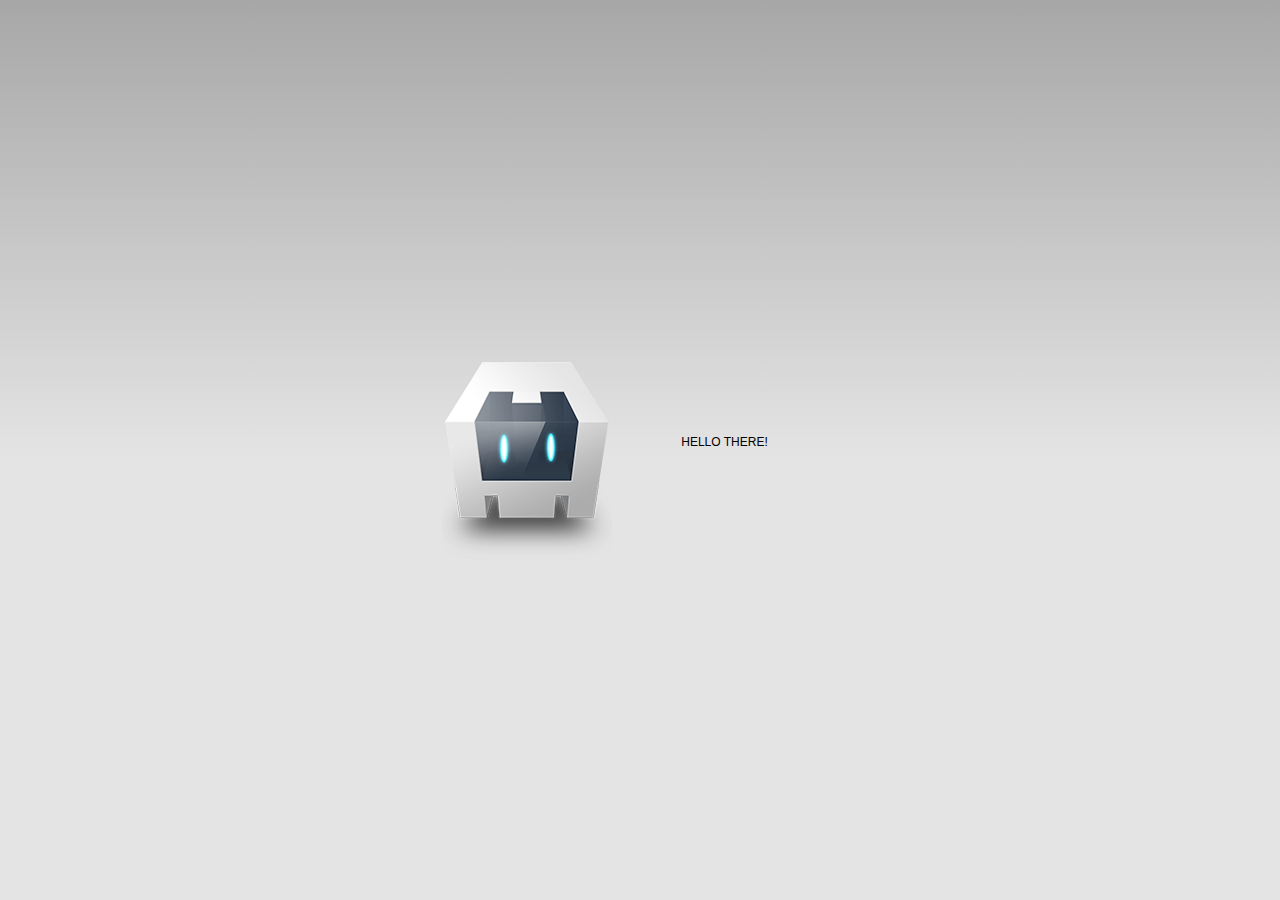
==== mobile/AppAndroid/assets/www/index.html @ 9e113d73 "android app - framework" ====
<!DOCTYPE html>
<!--
    Licensed to the Apache Software Foundation (ASF) under one
    or more contributor license agreements.  See the NOTICE file
    distributed with this work for additional information
    regarding copyright ownership.  The ASF licenses this file
    to you under the Apache License, Version 2.0 (the
    "License"); you may not use this file except in compliance
    with the License.  You may obtain a copy of the License at

    http://www.apache.org/licenses/LICENSE-2.0

    Unless required by applicable law or agreed to in writing,
    software distributed under the License is distributed on an
    "AS IS" BASIS, WITHOUT WARRANTIES OR CONDITIONS OF ANY
     KIND, either express or implied.  See the License for the
    specific language governing permissions and limitations
    under the License.
-->
<html>
    <head>
        <meta charset="utf-8" />
        <meta name="format-detection" content="telephone=no" />
        <meta name="viewport" content="user-scalable=no, initial-scale=1, maximum-scale=1, minimum-scale=1, width=device-width, height=device-height, target-densitydpi=device-dpi" />
        <link rel="stylesheet" type="text/css" href="css/index.css" />
        <title>Hello World!</title>
    </head>
    <body>
        <div class="app">
            Hello there!
        </div>
        <script type="text/javascript" src="cordova-2.7.0.js"></script>
        <script type="text/javascript" src="js/libs/jquery.js"></script>
        <script type="text/javascript" src="js/models.js"></script>
        <script type="text/javascript" src="js/bridge.js"></script>
        <script type="text/javascript" src="js/api.js"></script>
        <script type="text/javascript" src="js/index.js"></script>
        <script type="text/javascript">
            $(function() {
                app.initialize();
            });
        </script>
    </body>
</html>
---- mobile/AppAndroid/assets/www/css/index.css ----
/*
 * Licensed to the Apache Software Foundation (ASF) under one
 * or more contributor license agreements.  See the NOTICE file
 * distributed with this work for additional information
 * regarding copyright ownership.  The ASF licenses this file
 * to you under the Apache License, Version 2.0 (the
 * "License"); you may not use this file except in compliance
 * with the License.  You may obtain a copy of the License at
 *
 * http://www.apache.org/licenses/LICENSE-2.0
 *
 * Unless required by applicable law or agreed to in writing,
 * software distributed under the License is distributed on an
 * "AS IS" BASIS, WITHOUT WARRANTIES OR CONDITIONS OF ANY
 * KIND, either express or implied.  See the License for the
 * specific language governing permissions and limitations
 * under the License.
 */
* {
    -webkit-tap-highlight-color: rgba(0,0,0,0); /* make transparent link selection, adjust last value opacity 0 to 1.0 */
}

body {
    -webkit-touch-callout: none;                /* prevent callout to copy image, etc when tap to hold */
    -webkit-text-size-adjust: none;             /* prevent webkit from resizing text to fit */
    -webkit-user-select: none;                  /* prevent copy paste, to allow, change 'none' to 'text' */
    background-color:#E4E4E4;
    background-image:linear-gradient(top, #A7A7A7 0%, #E4E4E4 51%);
    background-image:-webkit-linear-gradient(top, #A7A7A7 0%, #E4E4E4 51%);
    background-image:-ms-linear-gradient(top, #A7A7A7 0%, #E4E4E4 51%);
    background-image:-webkit-gradient(
        linear,
        left top,
        left bottom,
        color-stop(0, #A7A7A7),
        color-stop(0.51, #E4E4E4)
    );
    background-attachment:fixed;
    font-family:'HelveticaNeue-Light', 'HelveticaNeue', Helvetica, Arial, sans-serif;
    font-size:12px;
    height:100%;
    margin:0px;
    padding:0px;
    text-transform:uppercase;
    width:100%;
}

/* Portrait layout (default) */
.app {
    background:url(../img/logo.png) no-repeat center top; /* 170px x 200px */
    position:absolute;             /* position in the center of the screen */
    left:50%;
    top:50%;
    height:50px;                   /* text area height */
    width:225px;                   /* text area width */
    text-align:center;
    padding:180px 0px 0px 0px;     /* image height is 200px (bottom 20px are overlapped with text) */
    margin:-115px 0px 0px -112px;  /* offset vertical: half of image height and text area height */
                                   /* offset horizontal: half of text area width */
}

/* Landscape layout (with min-width) */
@media screen and (min-aspect-ratio: 1/1) and (min-width:400px) {
    .app {
        background-position:left center;
        padding:75px 0px 75px 170px;  /* padding-top + padding-bottom + text area = image height */
        margin:-90px 0px 0px -198px;  /* offset vertical: half of image height */
                                      /* offset horizontal: half of image width and text area width */
    }
}

h1 {
    font-size:24px;
    font-weight:normal;
    margin:0px;
    overflow:visible;
    padding:0px;
    text-align:center;
}

.event {
    border-radius:4px;
    -webkit-border-radius:4px;
    color:#FFFFFF;
    font-size:12px;
    margin:0px 30px;
    padding:2px 0px;
}

.event.listening {
    background-color:#333333;
    display:block;
}

.event.received {
    background-color:#4B946A;
    display:none;
}

@keyframes fade {
    from { opacity: 1.0; }
    50% { opacity: 0.4; }
    to { opacity: 1.0; }
}
 
@-webkit-keyframes fade {
    from { opacity: 1.0; }
    50% { opacity: 0.4; }
    to { opacity: 1.0; }
}
 
.blink {
    animation:fade 3000ms infinite;
    -webkit-animation:fade 3000ms infinite;
}
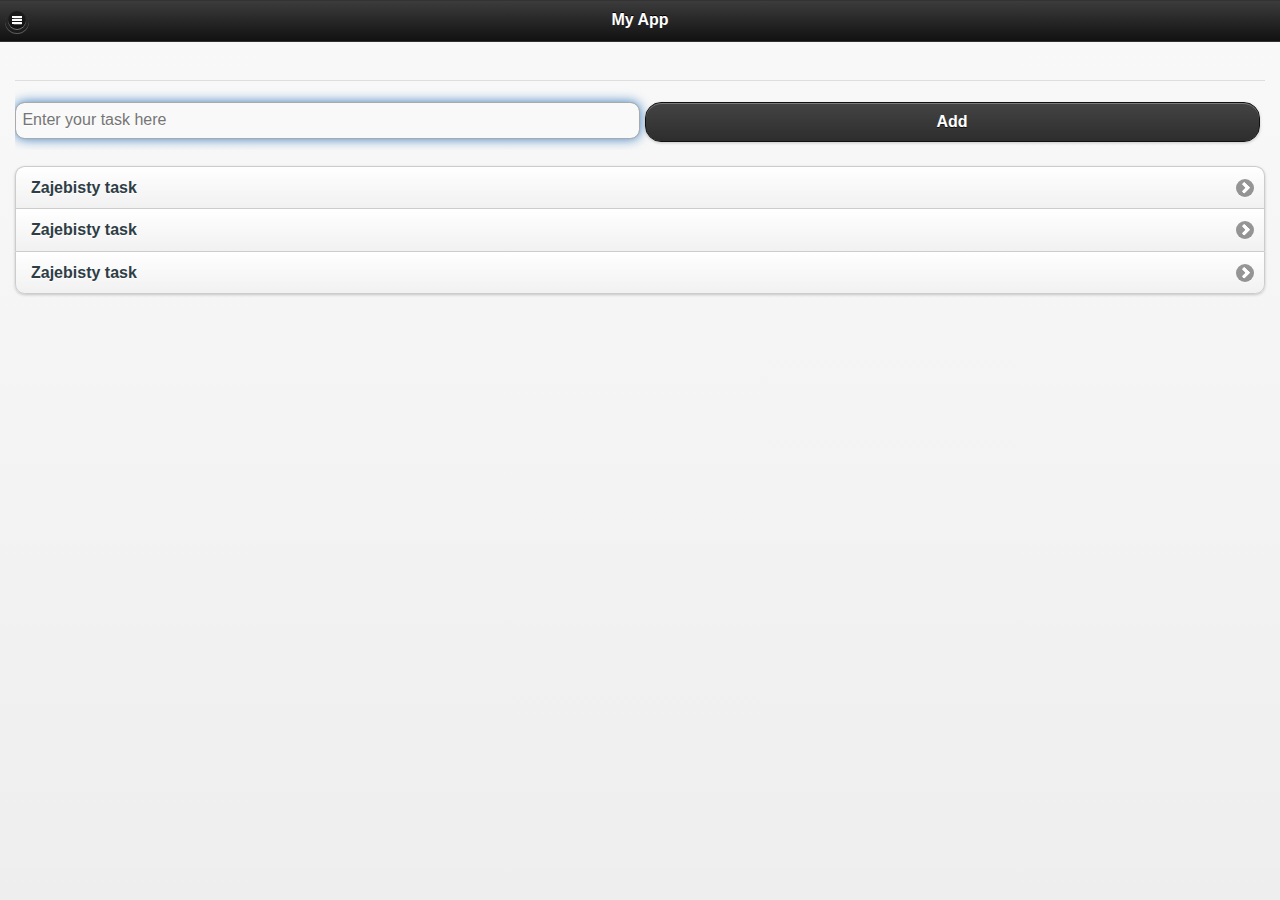
==== commit 6f7f58d6: "added ui" ====
--- a/mobile/AppAndroid/assets/www/index.html
+++ b/mobile/AppAndroid/assets/www/index.html
@@ -1,36 +1,29 @@
 <!DOCTYPE html>
-<!--
-    Licensed to the Apache Software Foundation (ASF) under one
-    or more contributor license agreements.  See the NOTICE file
-    distributed with this work for additional information
-    regarding copyright ownership.  The ASF licenses this file
-    to you under the Apache License, Version 2.0 (the
-    "License"); you may not use this file except in compliance
-    with the License.  You may obtain a copy of the License at
-
-    http://www.apache.org/licenses/LICENSE-2.0
-
-    Unless required by applicable law or agreed to in writing,
-    software distributed under the License is distributed on an
-    "AS IS" BASIS, WITHOUT WARRANTIES OR CONDITIONS OF ANY
-     KIND, either express or implied.  See the License for the
-    specific language governing permissions and limitations
-    under the License.
--->
 <html>
+    
     <head>
-        <meta charset="utf-8" />
-        <meta name="format-detection" content="telephone=no" />
-        <meta name="viewport" content="user-scalable=no, initial-scale=1, maximum-scale=1, minimum-scale=1, width=device-width, height=device-height, target-densitydpi=device-dpi" />
-        <link rel="stylesheet" type="text/css" href="css/index.css" />
-        <title>Hello World!</title>
-    </head>
-    <body>
-        <div class="app">
-            Hello there!
-        </div>
-        <script type="text/javascript" src="cordova-2.7.0.js"></script>
-        <script type="text/javascript" src="js/libs/jquery.js"></script>
+        <meta charset="utf-8">
+        <meta name="viewport" content="width=device-width, initial-scale=1">
+        <title>jQuery Mobile Demos - Slide Panel</title>
+        <link rel="stylesheet" href="jquery/jquery.mobile-1.3.1.css">
+        <link rel="stylesheet" href="jquery/jquery.mobile.simpledialog.min.css">
+        <link rel="stylesheet" href="jquery/jqm-datebox.min.css">
+        <script src="jquery/jquery-1.7.1.min.js">
+            
+        </script>
+        <script src="jquery/jquery.mobile-1.3.1.m in.js">
+            
+        </script>
+        <script src="jquery/jqm-datebox.core.min.js">
+            
+        </script>
+        <script src="jquery/jqm-datebox.mode.calbox.min.js">
+            
+        </script>
+        <script src="app.js">
+            
+        </script>
+
         <script type="text/javascript" src="js/models.js"></script>
         <script type="text/javascript" src="js/bridge.js"></script>
         <script type="text/javascript" src="js/api.js"></script>
@@ -40,5 +33,226 @@
                 app.initialize();
             });
         </script>
+
+        <script type="text/javascript">
+            var projectsListView;
+
+            $(document).on('pageinit', function () {
+            	$.extend(jQuery.mobile.datebox.prototype.options, {
+    			'overrideDateFormat': 'dd/mm/YYYY',
+    			'overrideHeaderFormat': 'dd/mm/YYYY'
+				});
+
+
+                var projectArray = new Array();
+                projectArray.push(new Project(0, "testowy", 1));
+
+                projectArray.push(new Project(1, "testow2", 1));
+
+
+                projectsListView = new ProjectsListView(projectArray);
+
+                var taskArray = new Array();
+
+                taskArray.push(new Task(0, "Zajebisty task", 0, "12/05/2010", 0));
+
+                taskArray.push(new Task(1, "Zajebisty task", 1, "12/05/2010", 1));
+
+                taskArray.push(new Task(2, "Zajebisty task", 2, "12/05/2010", 0));
+
+
+                tasksListView = new TasksListView(taskArray);
+                $("#swipe-page").on("swiperight", function () {
+                    $("#nav-panel").panel("open");
+                });
+                $("#swipe-page").on("swipeleft", function () {
+
+                });
+            });
+        </script>
+        <style>
+            /* Swipe works with mouse as well but often causes text selection. */
+            #swipe-page * {
+                -webkit-user-select: none;
+                -moz-user-select: none;
+                -ms-user-select: none;
+                -o-user-select: none;
+                user-select: none;
+            }
+            /* Arrow only buttons in the header. */
+            #swipe-page .ui-header .ui-btn {
+                background: none;
+                border: none;
+                top: 9px;
+            }
+            #swipe-page .ui-header .ui-btn-inner {
+                border: none;
+            }
+            @media all and (max-width: 50em) {
+                .add-task-breakpoint .ui-block-a, .add-task-breakpoint .ui-block-b {
+                    width: 100%;
+                    float:none;
+                }
+            }
+            /* Content styling. */
+            dl {
+                font-family:"Times New Roman", Times, serif;
+                padding: 1em;
+            }
+            dt {
+                font-size: 2em;
+                font-weight: bold;
+            }
+            dt span {
+                font-size: .5em;
+                color: #777;
+                margin-left: .5em;
+            }
+            dd {
+                font-size: 1.25em;
+                margin: 1em 0 0;
+                padding-bottom: 1em;
+                border-bottom: 1px solid #eee;
+            }
+            .back-btn {
+                float: right;
+                margin: 0 2em 1em 0;
+            }
+        </style>
+    </head>
+    
+    <body>
+        <div id="swipe-page" data-role="page" class="ui-responsive-panel">
+            <div data-role="header" data-theme="a">
+                 <h1>
+          My App
+        </h1>
+ <a href="#nav-panel" data-icon="bars" data-iconpos="notext">
+          Menu
+        </a>
+
+            </div>
+            <!-- /header -->
+            <div id="content" data-role="content">
+                <div class="ui-grid-a add-task-breakpoint">
+                    <div class="ui-block-a">
+                        <input id="add-task-input" type="text" placeholder="Enter your task here" autofocus="autofocus" />
+                        </button>
+                    </div>
+                    <div class="ui-block-b">
+                        <input id="add-task-button" type="submit" data-theme="a" class="ui-btn-hidden" aria-disabled="false" value="Add" />
+                    </div>
+                </div>
+
+                <ul id="tasks-listview" data-role="listview" data-inset="true">
+                    <li data-id="0">
+                        <input type="checkbox" name="checkbox-2" id="checkbox-2" class="custom" /> <a href="#">
+            Task 1
+          </a>
+
+                    </li>
+                </ul>
+            </div>
+            <!-- /content -->
+            <style>
+                .nav-search .ui-btn-up-a {
+                    background-image:none;
+                    background-color:#333333;
+                }
+                .nav-search .ui-btn-inner {
+                    border-top: 1px solid #888;
+                    border-color: rgba(255, 255, 255, .1);
+                }
+            </style>
+            <div data-role="panel" data-position="left" data-position-fixed="false" data-display="reveal" id="nav-panel" data-theme="a">
+                <ul id="project-listview" data-role="listview" data-theme="a" data-divider-theme="a" style="margin-top:-16px;" class="nav-search">
+                    <li data-icon="delete" style="background-color:#111;"> <a href="#" data-rel="close">
+            Close menu
+          </a>
+
+                    </li>
+                    <li data-filtertext="wai-aria voiceover accessibility screen reader"> <a href="../about/accessibility.html">
+            Home
+          </a>
+
+                    </li>
+                </ul>
+                <!-- panel content goes here -->
+            </div>
+            <!-- /panel -->
+            <style>
+                .userform {
+                    padding:.8em 1.2em;
+                }
+                .userform h2 {
+                    color:#555;
+                    margin:0.3em 0 .8em 0;
+                    padding-bottom:.5em;
+                    border-bottom:1px solid rgba(0, 0, 0, .1);
+                }
+                .userform label {
+                    display:block;
+                    margin-top:1.2em;
+                }
+                .switch .ui-slider-switch {
+                    width: 6.5em !important
+                }
+                .ui-grid-a {
+                    margin-top:1em;
+                    padding-top:.8em;
+                    margin-top:1.4em;
+                    border-top:1px solid rgba(0, 0, 0, .1);
+                }
+                .ui-datebox-container{
+                	z-index: 1002!important;
+                }
+            </style>
+            <div id="edit-task-panel" data-role="panel" data-position="right" data-position-fixed="false" data-display="overlay" id="add-form" data-theme="a">
+                <form class="userform">
+                     <h2>
+          TASK DETAILS
+        </h2>
+
+                    <label for="name">Message</label>
+                    <input type="text" id="message" value="" data-clear-btn="true" data-mini="true">
+                    <label for="date">Date Input:</label>
+                    <input name="date" id="date" value="" type="text" data-role="datebox"  data-options='{"mode": "calbox", "overrideDateFormat": "%d/%m/%Y"}'/>
+                    <div id="priority">
+                        <fieldset data-role="controlgroup" data-type="horizontal" data-mini="true">
+                            <legend>Priority:</legend>
+                            <input data-id="0" type="radio" name="radio-choice-h-2" id="radio-choice-h-0" value="on" checked="checked">
+                            <label for="radio-choice-h-0">Chill out</label>
+                            <input data-id="1" type="radio" name="radio-choice-h-2" id="radio-choice-h-1" value="off">
+                            <label for="radio-choice-h-1">Default</label>
+                            <input data-id="2" type="radio" name="radio-choice-h-2" id="radio-choice-h-2" value="off">
+                            <label for="radio-choice-h-2">Do it!</label>
+                        </fieldset>
+                    </div>
+                    <div class="switch">
+                        <label for="status">Status</label>
+                        <select name="status" id="slider" data-role="slider" data-mini="true">
+                            <option value="off">Waiting</option>
+                            <option value="on">Done</option>
+                        </select>
+                    </div>
+                    <div class="ui-grid-a">
+                        <div class="ui-block-a"> <a href="#" data-rel="close" data-role="button" data-theme="a" data-mini="true">
+              Cancel
+            </a>
+
+                        </div>
+                        <div class="ui-block-b"> <a href="#" data-rel="close" data-role="button" data-theme="b" data-mini="true">
+              Save
+            </a>
+
+                        </div>
+                    </div>
+                </form>
+                <!-- panel content goes here -->
+            </div>
+            <!-- /panel -->
+        </div>
+        <!-- /page -->
     </body>
-</html>
+
+</html>--- a/mobile/AppAndroid/assets/www/jquery/jqm-datebox.min.css
+++ b/mobile/AppAndroid/assets/www/jquery/jqm-datebox.min.css
@@ -0,0 +1,7 @@
+/*
+ * jQuery Mobile Framework : plugin to provide a date and time picker.
+ * Copyright (c) JTSage
+ * CC 3.0 Attribution.  May be relicensed without permission/notification.
+ * https://github.com/jtsage/jquery-mobile-datebox
+ */
+.ui-input-datebox{width:97%;background-image:none;padding:.4em;line-height:1.4;font-size:16px;display:block;padding-top:0;padding-bottom:0;background-color:transparent}.ui-input-datebox{min-height:38px}.ui-datebox-container>.ui-header:first-child{-webkit-border-top-left-radius:3px;border-top-left-radius:3px;-webkit-border-top-right-radius:3px;border-top-right-radius:3px}.ui-input-datebox input{width:100%!important;padding:0!important;margin-top:5px!important;margin-right:-40px!important;border:1px solid transparent!important;vertical-align:middle;display:inline-block!important;background-color:transparent;zoom:1;*display:inline}.ui-input-datebox input:focus{outline:0}.ui-input-datebox .ui-btn-text{display:none}.ui-input-datebox.ui-mini{min-height:20px;font-size:14px}.ui-icon-datebox{background-image:url('image/datebox.png')!important;background-repeat:no-repeat!important;background-position:99% 8px!important}.ui-icon-datebox-alt{background-image:url('image/datebox.png')!important;background-repeat:no-repeat!important;background-position:99% -28px!important}.ui-mini.ui-icon-datebox{background-position:99% 6px}.ui-mini.ui-icon-datebox-alt{background-position:99% -30px}@media all and (min-width:450px){.ui-field-contain .ui-input-datebox{width:74.7%;display:inline-block}.ui-hide-label .ui-input-datebox{width:100%}}.ui-grid-a .ui-input-datebox{width:97%}.ui-grid-b .ui-input-datebox{width:97%}.ui-grid-c .ui-input-datebox{width:97%}.ui-grid-d .ui-input-datebox{width:97%}.ui-grid-e .ui-input-datebox{width:97%}.ui-grid-e .ui-block-a,.ui-grid-e .ui-block-b,.ui-grid-e .ui-block-c,.ui-grid-e .ui-block-d,.ui-grid-e .ui-block-e,.ui-grid-e .ui-block-f{width:16.65%}.ui-grid-e>:nth-child(n){width:16.65%}.ui-grid-e .ui-block-a{clear:left}.ui-grid-e{overflow:hidden}.ui-block-f{margin:0;padding:0;border:0;float:left;min-height:1px;-webkit-box-sizing:border-box;-moz-box-sizing:border-box;-ms-box-sizing:border-box;box-sizing:border-box}.ui-datebox-gridheader{text-align:center}.ui-datebox-gridheader h4{text-align:center;display:inline-block;margin-top:10px;margin-bottom:10px;zoom:1;*display:inline}.ui-datebox-gridplus{float:right}.ui-datebox-gridminus{float:left}.ui-datebox-gridplus-rtl{float:left}.ui-datebox-gridminus-rtl{float:right}.ui-datebox-gridrow{margin-left:5px;margin-right:5px}.ui-datebox-grid{clear:both;margin-bottom:5px}.ui-datebox-griddate{width:36px;height:30px;display:inline-block;vertical-align:middle;text-align:center;line-height:30px;font-weight:bold;font-size:12px;zoom:1;*display:inline}.ui-datebox-griddate-week{width:31px;height:30px;display:inline-block;vertical-align:middle;text-align:center;line-height:30px;font-weight:bold;font-size:12px;zoom:1;*display:inline}.ui-datebox-griddate-empty{border:1px solid transparent;color:#888}.ui-datebox-griddate-label{height:15px!important;line-height:15px!important;color:black}.ui-datebox-griddate-disable{color:#888}.ui-datebox-header h4{margin-top:5px;margin-bottom:5px;text-align:center}.ui-datebox-container fieldset div{margin:0!important}.ui-datebox-dboxin input{padding:.4em 0!important;text-align:center}.ui-datebox-dboxin label{width:100%;text-align:center;display:block;margin-top:5px;margin-bottom:-8px}.ui-datebox-controls{text-align:center}.ui-datebox-controls div{width:77px;text-align:center;display:inline-block;zoom:1;*display:inline}.ui-datebox-scontrols{text-align:center}.ui-datebox-scontrols div{width:55px;text-align:center;display:inline-block;zoom:1;*display:inline}.ui-datebox-scontrols .ui-datebox-sinput{width:68px}.ui-datebox-scontrols .ui-datebox-sinput input{width:48px;text-align:center;margin-left:3px}.ui-datebox-input{width:74px!important;margin-left:1px;margin-right:1px;text-align:center!important;display:inline-block!important;zoom:1;*display:inline}.ui-datebox-slide{width:280px;margin-left:auto;margin-right:auto}.ui-datebox-sliderow-d{margin-bottom:5px;text-align:center;height:40px;width:280px;overflow:hidden}.ui-datebox-sliderow-ym{margin-bottom:5px;text-align:center;height:32px;width:280px;overflow:hidden}.ui-datebox-sliderow-hi{text-align:center;height:32px;width:280px;overflow:hidden}.ui-datebox-sliderow-int{display:inline-block;white-space:nowrap}.ui-datebox-slideyear{text-align:center;display:inline-block;zoom:1;*display:inline;width:84px;vertical-align:middle;line-height:30px;height:30px;font-size:14px;font-weight:bold}.ui-datebox-slidemonth{text-align:center;display:inline-block;zoom:1;*display:inline;width:51px;vertical-align:middle;line-height:30px;height:30px;font-size:12px;font-weight:bold}.ui-datebox-slideday{text-align:center;display:inline-block;zoom:1;*display:inline;width:32px;vertical-align:middle;line-height:20px;height:38px;font-size:14px;font-weight:bold}.ui-datebox-slidehour{text-align:center;display:inline-block;zoom:1;*display:inline;width:32px;vertical-align:middle;line-height:22px;height:24px;font-size:14px;font-weight:bold}.ui-datebox-slidemins{text-align:center;display:inline-block;zoom:1;*display:inline;width:32px;vertical-align:middle;line-height:22px;height:24px;font-size:14px;font-weight:bold}.ui-datebox-slidearrow{text-align:center;display:inline-block;zoom:1;*display:inline;width:10px;vertical-align:middle;line-height:38px;height:38px;font-size:10px;font-weight:bold}.ui-datebox-slidewday{font-size:10px;font-weight:normal}.ui-datebox-flipcontent{text-align:center;height:125px;margin-bottom:-40px}.ui-datebox-flipcontent div{margin-left:3px;margin-right:3px;width:77px;height:120px;display:inline-block;text-align:center;zoom:1;*display:inline;overflow:hidden}.ui-datebox-flipcontentd div{width:60px}.ui-datebox-flipcenter{border:1px solid #eee;height:40px;margin-left:10px;width:260px;margin-right:auto;margin-left:auto;position:relative;top:-45px}.ui-datebox-flipcontent ul{list-style-type:none;display:inline}.ui-datebox-flipcontent li{height:30px}.ui-datebox-flipcontent li span{margin-top:7px;display:block}.ui-datebox-container{border:5px solid #111!important;width:280px;-webkit-transform:translate3d(0,0,0)}.ui-datebox-screen{position:absolute;top:0;left:0;width:100%;height:100%}.ui-datebox-screen-modal{background-color:black;-moz-opacity:.8;opacity:.80;filter:alpha(opacity=80)}.ui-datebox-hidden{display:none}.ui-dialog .ui-datebox-container{border:none!important}.ui-popup-container .ui-datebox-container{border:none!important}.ui-popup-container .ui-datebox-gridrow{margin-left:0;margin-right:0}.ui-datebox-collapse a{display:inline-block;width:45%}.ui-datebox-inline{margin-top:5px;border:5px solid #111!important;margin-left:auto;margin-right:auto;text-align:center}.ui-datebox-inlineblind{margin-top:5px;border:5px solid #111!important;margin-left:auto;margin-right:auto;text-align:center}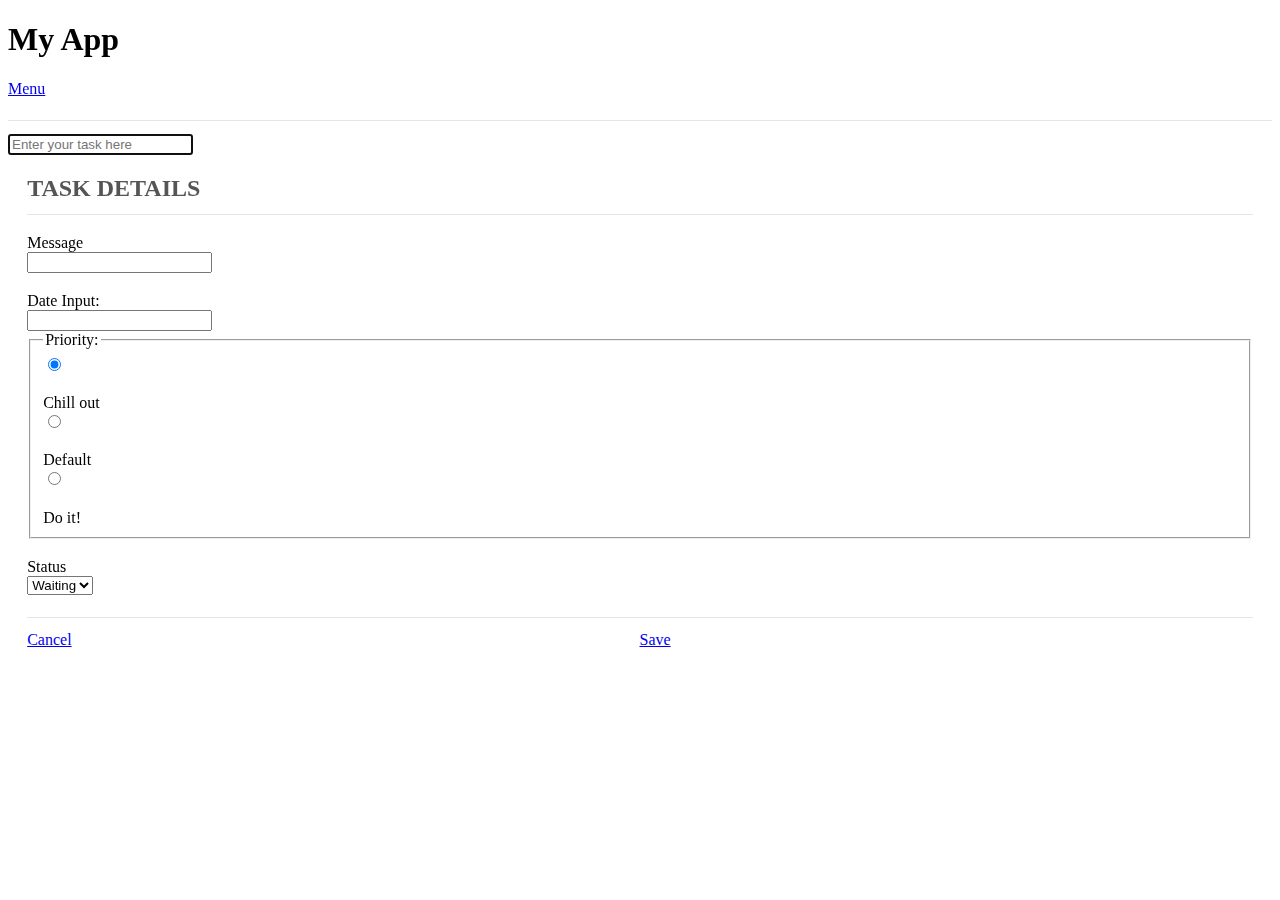
==== commit e8f93174: "some bad work" ====
--- a/mobile/AppAndroid/assets/www/index.html
+++ b/mobile/AppAndroid/assets/www/index.html
@@ -1,258 +1,250 @@
 <!DOCTYPE html>
 <html>
-    
-    <head>
-        <meta charset="utf-8">
-        <meta name="viewport" content="width=device-width, initial-scale=1">
-        <title>jQuery Mobile Demos - Slide Panel</title>
-        <link rel="stylesheet" href="jquery/jquery.mobile-1.3.1.css">
-        <link rel="stylesheet" href="jquery/jquery.mobile.simpledialog.min.css">
-        <link rel="stylesheet" href="jquery/jqm-datebox.min.css">
-        <script src="jquery/jquery-1.7.1.min.js">
-            
-        </script>
-        <script src="jquery/jquery.mobile-1.3.1.m in.js">
-            
-        </script>
-        <script src="jquery/jqm-datebox.core.min.js">
-            
-        </script>
-        <script src="jquery/jqm-datebox.mode.calbox.min.js">
-            
-        </script>
-        <script src="app.js">
-            
-        </script>
-
-        <script type="text/javascript" src="js/models.js"></script>
-        <script type="text/javascript" src="js/bridge.js"></script>
-        <script type="text/javascript" src="js/api.js"></script>
-        <script type="text/javascript" src="js/index.js"></script>
-        <script type="text/javascript">
-            $(function() {
-                app.initialize();
+
+<head>
+    <meta charset="utf-8">
+    <meta name="viewport" content="width=device-width, initial-scale=1">
+    <title>jQuery Mobile Demos - Slide Panel</title>
+    <link rel="stylesheet" href="jquery/jquery.mobile-1.3.1.css">
+    <link rel="stylesheet" href="jquery/jquery.mobile.simpledialog.min.css">
+    <link rel="stylesheet" href="jquery/jqm-datebox.min.css">
+    <script src="jquery/jquery-1.7.1.min.js"/>
+    <script src="jquery/jquery.mobile-1.3.1.m in.js"/>
+    <script src="jquery/jqm-datebox.core.min.js"/>
+    <script src="jquery/jqm-datebox.mode.calbox.min.js"/>
+    <script src="app.js"/>
+    <script type="text/javascript" src="js/models.js"></script>
+    <script type="text/javascript" src="js/bridge.js"></script>
+    <script type="text/javascript" src="js/api.js"></script>
+    <script type="text/javascript" src="js/index.js"></script>
+    <script type="text/javascript">
+        $(function () {
+
+            app.initialize();
+        });
+    </script>
+
+    <script type="text/javascript">
+        var projectsListView;
+
+        $(document).on('pageinit', function () {
+            $.extend(jQuery.mobile.datebox.prototype.options, {
+                'overrideDateFormat': 'dd/mm/YYYY',
+                'overrideHeaderFormat': 'dd/mm/YYYY'
             });
-        </script>
-
-        <script type="text/javascript">
-            var projectsListView;
-
-            $(document).on('pageinit', function () {
-            	$.extend(jQuery.mobile.datebox.prototype.options, {
-    			'overrideDateFormat': 'dd/mm/YYYY',
-    			'overrideHeaderFormat': 'dd/mm/YYYY'
-				});
-
-
-                var projectArray = new Array();
-                projectArray.push(new Project(0, "testowy", 1));
-
-                projectArray.push(new Project(1, "testow2", 1));
-
-
-                projectsListView = new ProjectsListView(projectArray);
-
-                var taskArray = new Array();
-
-                taskArray.push(new Task(0, "Zajebisty task", 0, "12/05/2010", 0));
-
-                taskArray.push(new Task(1, "Zajebisty task", 1, "12/05/2010", 1));
-
-                taskArray.push(new Task(2, "Zajebisty task", 2, "12/05/2010", 0));
-
-
-                tasksListView = new TasksListView(taskArray);
-                $("#swipe-page").on("swiperight", function () {
-                    $("#nav-panel").panel("open");
-                });
-                $("#swipe-page").on("swipeleft", function () {
-
-                });
+            var projectArray = new Array();
+            projectArray.push(new Project(0, "testowy", 1));
+            projectArray.push(new Project(1, "testow2", 1));
+          //  projectsListView = new ProjectsListView(projectArray);
+            var taskArray = new Array();
+            taskArray.push(new Task(0, "Zajebisty task", 0, "12/05/2010", 0));
+            taskArray.push(new Task(1, "Zajebisty task", 1, "12/05/2010", 1));
+            //taskArray.push(new Task(2, "Zajebisty task", 2, "12/05/2010", 0));
+
+
+           // tasksListView = new TasksListView(taskArray);
+            $("#swipe-page").on("swiperight", function () {
+                $("#nav-panel").panel("open");
             });
-        </script>
-        <style>
+            $("#swipe-page").on("swipeleft", function () {
+
+            });
+        });
+    </script>
+    <style>
             /* Swipe works with mouse as well but often causes text selection. */
-            #swipe-page * {
-                -webkit-user-select: none;
-                -moz-user-select: none;
-                -ms-user-select: none;
-                -o-user-select: none;
-                user-select: none;
+        #swipe-page * {
+            -webkit-user-select: none;
+            -moz-user-select: none;
+            -ms-user-select: none;
+            -o-user-select: none;
+            user-select: none;
+        }
+
+            /* Arrow only buttons in the header. */
+        #swipe-page .ui-header .ui-btn {
+            background: none;
+            border: none;
+            top: 9px;
+        }
+
+        #swipe-page .ui-header .ui-btn-inner {
+            border: none;
+        }
+
+        @media all and (max-width: 50em) {
+            .add-task-breakpoint .ui-block-a, .add-task-breakpoint .ui-block-b {
+                width: 100%;
+                float: none;
             }
-            /* Arrow only buttons in the header. */
-            #swipe-page .ui-header .ui-btn {
-                background: none;
-                border: none;
-                top: 9px;
-            }
-            #swipe-page .ui-header .ui-btn-inner {
-                border: none;
-            }
-            @media all and (max-width: 50em) {
-                .add-task-breakpoint .ui-block-a, .add-task-breakpoint .ui-block-b {
-                    width: 100%;
-                    float:none;
-                }
-            }
+        }
+
             /* Content styling. */
-            dl {
-                font-family:"Times New Roman", Times, serif;
-                padding: 1em;
-            }
-            dt {
-                font-size: 2em;
-                font-weight: bold;
-            }
-            dt span {
-                font-size: .5em;
-                color: #777;
-                margin-left: .5em;
-            }
-            dd {
-                font-size: 1.25em;
-                margin: 1em 0 0;
-                padding-bottom: 1em;
-                border-bottom: 1px solid #eee;
-            }
-            .back-btn {
-                float: right;
-                margin: 0 2em 1em 0;
-            }
-        </style>
-    </head>
-    
-    <body>
-        <div id="swipe-page" data-role="page" class="ui-responsive-panel">
-            <div data-role="header" data-theme="a">
-                 <h1>
-          My App
+        dl {
+            font-family: "Times New Roman", Times, serif;
+            padding: 1em;
+        }
+
+        dt {
+            font-size: 2em;
+            font-weight: bold;
+        }
+
+        dt span {
+            font-size: .5em;
+            color: #777;
+            margin-left: .5em;
+        }
+
+        dd {
+            font-size: 1.25em;
+            margin: 1em 0 0;
+            padding-bottom: 1em;
+            border-bottom: 1px solid #eee;
+        }
+
+        .back-btn {
+            float: right;
+            margin: 0 2em 1em 0;
+        }
+    </style>
+</head>
+
+<body>
+<div id="swipe-page" data-role="page" class="ui-responsive-panel">
+    <div data-role="header" data-theme="a">
+        <h1>
+            My App
         </h1>
- <a href="#nav-panel" data-icon="bars" data-iconpos="notext">
-          Menu
+        <a href="#nav-panel" data-icon="bars" data-iconpos="notext">
+            Menu
         </a>
 
-            </div>
-            <!-- /header -->
-            <div id="content" data-role="content">
-                <div class="ui-grid-a add-task-breakpoint">
-                    <div class="ui-block-a">
-                        <input id="add-task-input" type="text" placeholder="Enter your task here" autofocus="autofocus" />
-                        </button>
-                    </div>
-                    <div class="ui-block-b">
-                        <input id="add-task-button" type="submit" data-theme="a" class="ui-btn-hidden" aria-disabled="false" value="Add" />
-                    </div>
+    </div>
+    <!-- /header -->
+    <div id="content" data-role="content">
+        <div class="ui-grid-a add-task-breakpoint">
+            <div class="ui-block-a">
+                <input id="add-task-input" type="text" placeholder="Enter your task here" autofocus="autofocus"/>
+                </button>
+            </div>
+            <div class="ui-block-b">
+                <input id="add-task-button" type="submit" data-theme="a" class="ui-btn-hidden" aria-disabled="false"
+                       value="Add"/>
+            </div>
+        </div>
+
+        <ul id="tasks-listview" data-role="listview" data-inset="true">
+
+
+            </li>
+        </ul>
+    </div>
+    <!-- /content -->
+    <style>
+        .nav-search .ui-btn-up-a {
+            background-image: none;
+            background-color: #333333;
+        }
+
+        .nav-search .ui-btn-inner {
+            border-top: 1px solid #888;
+            border-color: rgba(255, 255, 255, .1);
+        }
+    </style>
+    <div data-role="panel" data-position="left" data-position-fixed="false" data-display="reveal" id="nav-panel"
+         data-theme="a">
+        <ul id="project-listview" data-role="listview" data-theme="a" data-divider-theme="a" style="margin-top:-16px;"
+            class="nav-search">
+
+
+            </li>
+        </ul>
+        <!-- panel content goes here -->
+    </div>
+    <!-- /panel -->
+    <style>
+        .userform {
+            padding: .8em 1.2em;
+        }
+
+        .userform h2 {
+            color: #555;
+            margin: 0.3em 0 .8em 0;
+            padding-bottom: .5em;
+            border-bottom: 1px solid rgba(0, 0, 0, .1);
+        }
+
+        .userform label {
+            display: block;
+            margin-top: 1.2em;
+        }
+
+        .switch .ui-slider-switch {
+            width: 6.5em !important
+        }
+
+        .ui-grid-a {
+            margin-top: 1em;
+            padding-top: .8em;
+            margin-top: 1.4em;
+            border-top: 1px solid rgba(0, 0, 0, .1);
+        }
+
+        .ui-datebox-container {
+            z-index: 1002 !important;
+        }
+    </style>
+    <div id="edit-task-panel" data-role="panel" data-position="right" data-position-fixed="false" data-display="overlay"
+         id="add-form" data-theme="a">
+        <form class="userform">
+            <h2>
+                TASK DETAILS
+            </h2>
+
+            <label for="name">Message</label>
+            <input type="text" id="message" value="" data-clear-btn="true" data-mini="true">
+            <label for="date">Date Input:</label>
+            <input name="date" id="date" value="" type="text" data-role="datebox"
+                   data-options='{"mode": "calbox", "overrideDateFormat": "%d/%m/%Y"}'/>
+
+            <div id="priority">
+                <fieldset data-role="controlgroup" data-type="horizontal" data-mini="true">
+                    <legend>Priority:</legend>
+                    <input data-id="0" type="radio" name="radio-choice-h-2" id="radio-choice-h-0" value="on"
+                           checked="checked">
+                    <label for="radio-choice-h-0">Chill out</label>
+                    <input data-id="1" type="radio" name="radio-choice-h-2" id="radio-choice-h-1" value="off">
+                    <label for="radio-choice-h-1">Default</label>
+                    <input data-id="2" type="radio" name="radio-choice-h-2" id="radio-choice-h-2" value="off">
+                    <label for="radio-choice-h-2">Do it!</label>
+                </fieldset>
+            </div>
+            <div class="switch">
+                <label for="status">Status</label>
+                <select name="status" id="slider" data-role="slider" data-mini="true">
+                    <option value="off">Waiting</option>
+                    <option value="on">Done</option>
+                </select>
+            </div>
+            <div class="ui-grid-a">
+                <div class="ui-block-a"><a href="#" data-rel="close" data-role="button" data-theme="a" data-mini="true">
+                    Cancel
+                </a>
+
                 </div>
-
-                <ul id="tasks-listview" data-role="listview" data-inset="true">
-                    <li data-id="0">
-                        <input type="checkbox" name="checkbox-2" id="checkbox-2" class="custom" /> <a href="#">
-            Task 1
-          </a>
-
-                    </li>
-                </ul>
-            </div>
-            <!-- /content -->
-            <style>
-                .nav-search .ui-btn-up-a {
-                    background-image:none;
-                    background-color:#333333;
-                }
-                .nav-search .ui-btn-inner {
-                    border-top: 1px solid #888;
-                    border-color: rgba(255, 255, 255, .1);
-                }
-            </style>
-            <div data-role="panel" data-position="left" data-position-fixed="false" data-display="reveal" id="nav-panel" data-theme="a">
-                <ul id="project-listview" data-role="listview" data-theme="a" data-divider-theme="a" style="margin-top:-16px;" class="nav-search">
-                    <li data-icon="delete" style="background-color:#111;"> <a href="#" data-rel="close">
-            Close menu
-          </a>
-
-                    </li>
-                    <li data-filtertext="wai-aria voiceover accessibility screen reader"> <a href="../about/accessibility.html">
-            Home
-          </a>
-
-                    </li>
-                </ul>
-                <!-- panel content goes here -->
-            </div>
-            <!-- /panel -->
-            <style>
-                .userform {
-                    padding:.8em 1.2em;
-                }
-                .userform h2 {
-                    color:#555;
-                    margin:0.3em 0 .8em 0;
-                    padding-bottom:.5em;
-                    border-bottom:1px solid rgba(0, 0, 0, .1);
-                }
-                .userform label {
-                    display:block;
-                    margin-top:1.2em;
-                }
-                .switch .ui-slider-switch {
-                    width: 6.5em !important
-                }
-                .ui-grid-a {
-                    margin-top:1em;
-                    padding-top:.8em;
-                    margin-top:1.4em;
-                    border-top:1px solid rgba(0, 0, 0, .1);
-                }
-                .ui-datebox-container{
-                	z-index: 1002!important;
-                }
-            </style>
-            <div id="edit-task-panel" data-role="panel" data-position="right" data-position-fixed="false" data-display="overlay" id="add-form" data-theme="a">
-                <form class="userform">
-                     <h2>
-          TASK DETAILS
-        </h2>
-
-                    <label for="name">Message</label>
-                    <input type="text" id="message" value="" data-clear-btn="true" data-mini="true">
-                    <label for="date">Date Input:</label>
-                    <input name="date" id="date" value="" type="text" data-role="datebox"  data-options='{"mode": "calbox", "overrideDateFormat": "%d/%m/%Y"}'/>
-                    <div id="priority">
-                        <fieldset data-role="controlgroup" data-type="horizontal" data-mini="true">
-                            <legend>Priority:</legend>
-                            <input data-id="0" type="radio" name="radio-choice-h-2" id="radio-choice-h-0" value="on" checked="checked">
-                            <label for="radio-choice-h-0">Chill out</label>
-                            <input data-id="1" type="radio" name="radio-choice-h-2" id="radio-choice-h-1" value="off">
-                            <label for="radio-choice-h-1">Default</label>
-                            <input data-id="2" type="radio" name="radio-choice-h-2" id="radio-choice-h-2" value="off">
-                            <label for="radio-choice-h-2">Do it!</label>
-                        </fieldset>
-                    </div>
-                    <div class="switch">
-                        <label for="status">Status</label>
-                        <select name="status" id="slider" data-role="slider" data-mini="true">
-                            <option value="off">Waiting</option>
-                            <option value="on">Done</option>
-                        </select>
-                    </div>
-                    <div class="ui-grid-a">
-                        <div class="ui-block-a"> <a href="#" data-rel="close" data-role="button" data-theme="a" data-mini="true">
-              Cancel
-            </a>
-
-                        </div>
-                        <div class="ui-block-b"> <a href="#" data-rel="close" data-role="button" data-theme="b" data-mini="true">
-              Save
-            </a>
-
-                        </div>
-                    </div>
-                </form>
-                <!-- panel content goes here -->
-            </div>
-            <!-- /panel -->
-        </div>
-        <!-- /page -->
-    </body>
+                <div class="ui-block-b"><a href="#" data-rel="close" data-role="button" data-theme="b" data-mini="true">
+                    Save
+                </a>
+
+                </div>
+            </div>
+        </form>
+        <!-- panel content goes here -->
+    </div>
+    <!-- /panel -->
+</div>
+<!-- /page -->
+</body>
 
 </html>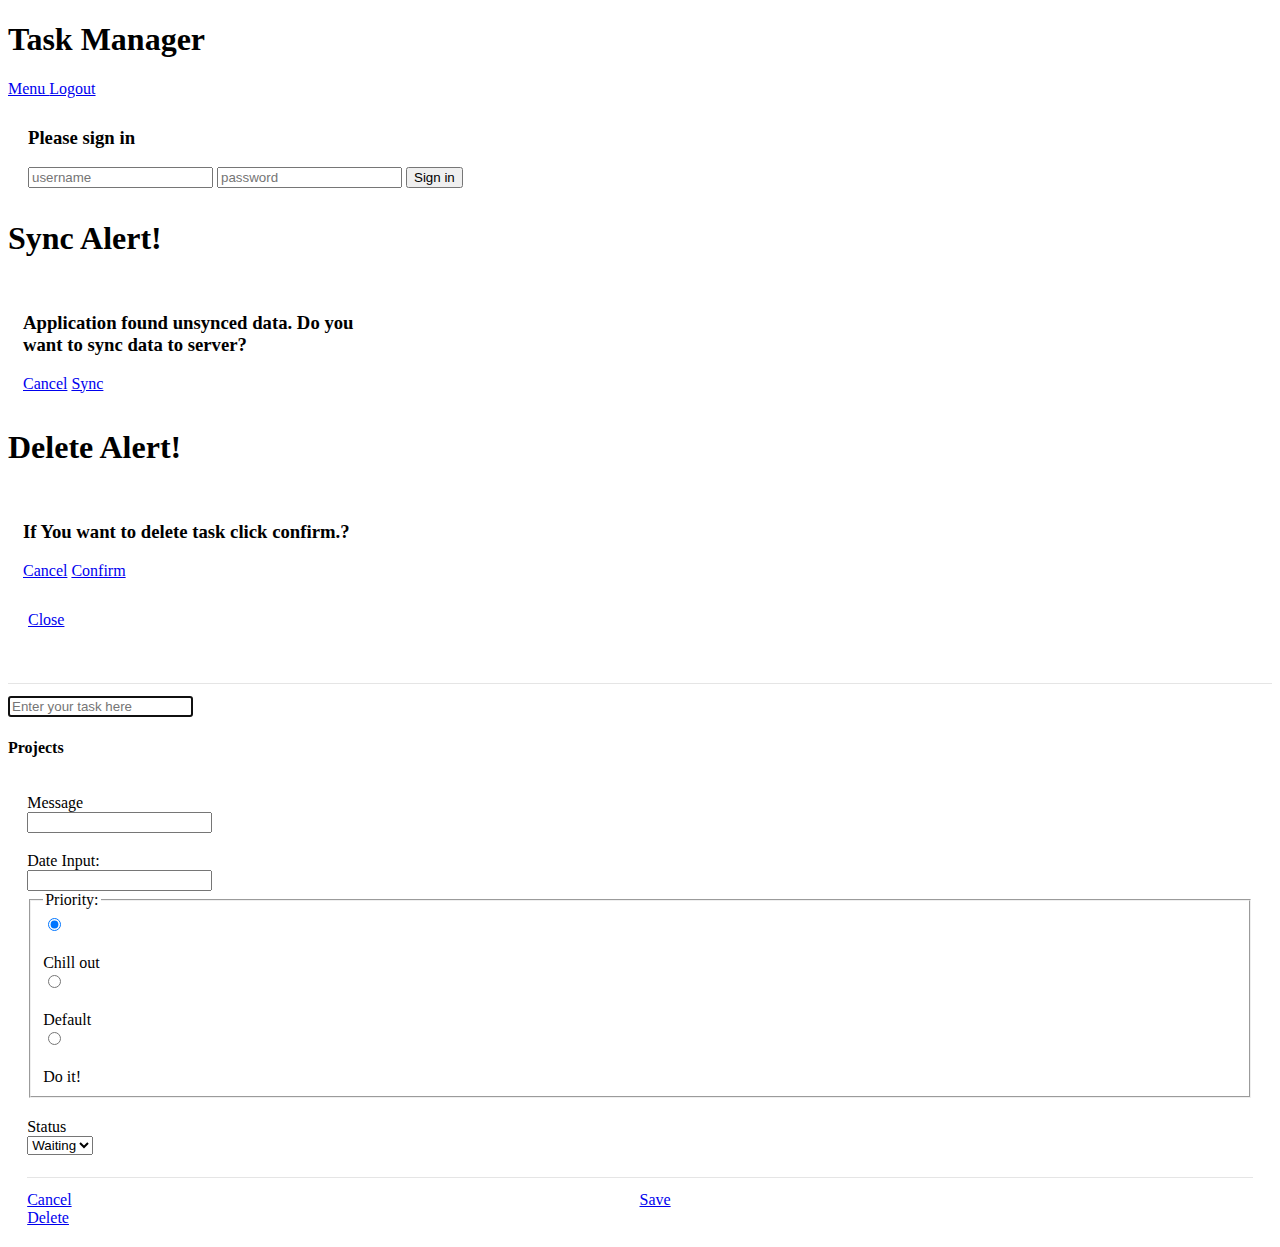
==== commit d0df896d: "android, ios" ====
--- a/mobile/AppAndroid/assets/www/index.html
+++ b/mobile/AppAndroid/assets/www/index.html
@@ -3,16 +3,19 @@
 
 <head>
     <meta charset="utf-8">
-    <meta name="viewport" content="width=device-width, initial-scale=1">
+    <meta name="viewport" content="initial-scale=1, maximum-scale=1, user-scaleable=no">
+
+
     <title>jQuery Mobile Demos - Slide Panel</title>
-    <link rel="stylesheet" href="jquery/jquery.mobile-1.3.1.css">
-    <link rel="stylesheet" href="jquery/jquery.mobile.simpledialog.min.css">
-    <link rel="stylesheet" href="jquery/jqm-datebox.min.css">
-    <script src="jquery/jquery-1.7.1.min.js"/>
-    <script src="jquery/jquery.mobile-1.3.1.m in.js"/>
-    <script src="jquery/jqm-datebox.core.min.js"/>
-    <script src="jquery/jqm-datebox.mode.calbox.min.js"/>
-    <script src="app.js"/>
+    <link rel="stylesheet" href="jquery/jquery.mobile-1.3.1.css"/>
+    <link rel="stylesheet" href="jquery/jquery.mobile.simpledialog.min.css"/>
+    <link rel="stylesheet" href="jquery/jqm-datebox.min.css"/>
+    <script src="jquery/jquery-1.7.1.min.js"></script>
+    <script src="jquery/jquery.mobile-1.3.1.min.js"></script>
+    <script src="jquery/jqm-datebox.core.min.js"></script>
+    <script src="jquery/jqm-datebox.mode.calbox.min.js"></script>
+    <script src="app.js"></script>
+    <script type="text/javascript" src="cordova-android.js"></script>
     <script type="text/javascript" src="js/models.js"></script>
     <script type="text/javascript" src="js/bridge.js"></script>
     <script type="text/javascript" src="js/api.js"></script>
@@ -26,23 +29,17 @@
 
     <script type="text/javascript">
         var projectsListView;
-
+        $(document).bind("mobileinit", function (event) {
+            $.extend($.mobile.zoom, {locked: true, enabled: false});
+        });
         $(document).on('pageinit', function () {
             $.extend(jQuery.mobile.datebox.prototype.options, {
                 'overrideDateFormat': 'dd/mm/YYYY',
                 'overrideHeaderFormat': 'dd/mm/YYYY'
             });
-            var projectArray = new Array();
-            projectArray.push(new Project(0, "testowy", 1));
-            projectArray.push(new Project(1, "testow2", 1));
-          //  projectsListView = new ProjectsListView(projectArray);
-            var taskArray = new Array();
-            taskArray.push(new Task(0, "Zajebisty task", 0, "12/05/2010", 0));
-            taskArray.push(new Task(1, "Zajebisty task", 1, "12/05/2010", 1));
-            //taskArray.push(new Task(2, "Zajebisty task", 2, "12/05/2010", 0));
-
-
-           // tasksListView = new TasksListView(taskArray);
+
+
+            // tasksListView = new TasksListView(taskArray);
             $("#swipe-page").on("swiperight", function () {
                 $("#nav-panel").panel("open");
             });
@@ -54,7 +51,6 @@
     <style>
             /* Swipe works with mouse as well but often causes text selection. */
         #swipe-page * {
-            -webkit-user-select: none;
             -moz-user-select: none;
             -ms-user-select: none;
             -o-user-select: none;
@@ -111,22 +107,77 @@
 </head>
 
 <body>
-<div id="swipe-page" data-role="page" class="ui-responsive-panel">
-    <div data-role="header" data-theme="a">
+<div  data-role="page" class="ui-responsive-panel">
+    <div data-role="header" data-position="fixed" data-theme="a">
         <h1>
-            My App
+            Task Manager
         </h1>
         <a href="#nav-panel" data-icon="bars" data-iconpos="notext">
             Menu
         </a>
-
-    </div>
+        <a href="#logout" id="logout-button" data-icon="gear" >
+            Logout
+        </a>
+
+    </div>
+
+    <!-- popup login -->
+    <div data-role="popup" id="popupLogin" data-theme="a" data-overlay-theme="a" data-dismissible="false" class="ui-corner-all">
+            <form>
+                <div style="padding:10px 20px;">
+                  <h3>Please sign in</h3>
+                  <label for="un" class="ui-hidden-accessible">Username:</label>
+                  <input type="text" id="username" value="" placeholder="username" data-theme="a" />
+
+                  <label for="pw" class="ui-hidden-accessible">Password:</label>
+                  <input type="password" id="password" value="" placeholder="password" data-theme="a" />
+
+                  <button type="button" data-theme="b">Sign in</button>
+                </div>
+            </form>
+        </div>
+    <!-- END popup login -->
+
+    <!-- popup sync -->
+        <div data-role="popup" id="popupSync" data-overlay-theme="a" data-theme="c" style="max-width:400px;" data-dismissible="false" class="ui-corner-all">
+            <div data-role="header" data-theme="a" class="ui-corner-top">
+                <h1>Sync Alert!</h1>
+            </div>
+            <div data-role="content" data-theme="d" class="ui-corner-bottom ui-content">
+                <h3 class="ui-title">Application found unsynced data. Do you want to sync data to server?</h3>
+
+                <a href="#" data-role="button" data-inline="true" data-button-id="cancel" data-theme="c">Cancel</a>    
+                <a href="#" data-role="button" data-inline="true" data-button-id="sync" data-transition="flow" data-theme="b">Sync</a>  
+            </div>
+        </div>
+    <!-- END popup sync -->
+    <!-- popup delete-task -->
+    <div data-role="popup" id="popupdel" data-overlay-theme="a" data-theme="c" style="max-width:400px;"
+         data-dismissible="false" class="ui-corner-all">
+        <div data-role="header" data-theme="a" class="ui-corner-top">
+            <h1>Delete Alert!</h1>
+        </div>
+        <div data-role="content" data-theme="d" class="ui-corner-bottom ui-content">
+            <h3 class="ui-title">If You want to delete task click confirm.?</h3>
+
+            <a href="#" data-role="button" data-inline="true" data-rel="back" id="cancel" data-theme="c">Cancel</a>
+            <a href="#" data-role="button" data-inline="true" data-button-id="confirm" id="confirm-delete-button"
+               data-transition="flow" data-theme="b">Confirm</a>
+        </div>
+    </div>
+    <!-- END delete-task -->
+    <!-- popup READMORE -->
+    <div data-role="popup" data-dismissible="false" data-overlay-theme="a" id="popupMore" class="ui-content" data-theme="e" data-transition="pop" style="max-width:350px;">
+        <a href="#" data-rel="back" data-role="button" data-theme="a" data-icon="delete" data-iconpos="notext" class="ui-btn-right">Close</a>
+          <p></p>
+    </div>
+    <!-- END popup READMORE -->
+
     <!-- /header -->
-    <div id="content" data-role="content">
+    <div id="swipe-page" id="content" data-role="content">
         <div class="ui-grid-a add-task-breakpoint">
             <div class="ui-block-a">
                 <input id="add-task-input" type="text" placeholder="Enter your task here" autofocus="autofocus"/>
-                </button>
             </div>
             <div class="ui-block-b">
                 <input id="add-task-button" type="submit" data-theme="a" class="ui-btn-hidden" aria-disabled="false"
@@ -139,6 +190,7 @@
 
             </li>
         </ul>
+
     </div>
     <!-- /content -->
     <style>
@@ -152,8 +204,9 @@
             border-color: rgba(255, 255, 255, .1);
         }
     </style>
-    <div data-role="panel" data-position="left" data-position-fixed="false" data-display="reveal" id="nav-panel"
+    <div data-role="panel" data-position="left" data-position-fixed="true" data-display="reveal" id="nav-panel"
          data-theme="a">
+         <h4>Projects</h4>
         <ul id="project-listview" data-role="listview" data-theme="a" data-divider-theme="a" style="margin-top:-16px;"
             class="nav-search">
 
@@ -195,12 +248,9 @@
             z-index: 1002 !important;
         }
     </style>
-    <div id="edit-task-panel" data-role="panel" data-position="right" data-position-fixed="false" data-display="overlay"
+    <div id="edit-task-panel" data-role="panel" data-position="right" data-position-fixed="true" data-display="overlay"
          id="add-form" data-theme="a">
         <form class="userform">
-            <h2>
-                TASK DETAILS
-            </h2>
 
             <label for="name">Message</label>
             <input type="text" id="message" value="" data-clear-btn="true" data-mini="true">
@@ -209,15 +259,15 @@
                    data-options='{"mode": "calbox", "overrideDateFormat": "%d/%m/%Y"}'/>
 
             <div id="priority">
-                <fieldset data-role="controlgroup" data-type="horizontal" data-mini="true">
+                <fieldset id="priority-selector" data-role="controlgroup" data-type="horizontal" data-mini="true">
                     <legend>Priority:</legend>
                     <input data-id="0" type="radio" name="radio-choice-h-2" id="radio-choice-h-0" value="on"
                            checked="checked">
-                    <label for="radio-choice-h-0">Chill out</label>
+                    <label data-id="0" for="radio-choice-h-0">Chill out</label>
                     <input data-id="1" type="radio" name="radio-choice-h-2" id="radio-choice-h-1" value="off">
-                    <label for="radio-choice-h-1">Default</label>
+                    <label data-id="1" for="radio-choice-h-1">Default</label>
                     <input data-id="2" type="radio" name="radio-choice-h-2" id="radio-choice-h-2" value="off">
-                    <label for="radio-choice-h-2">Do it!</label>
+                    <label data-id="2" for="radio-choice-h-2">Do it!</label>
                 </fieldset>
             </div>
             <div class="switch">
@@ -233,11 +283,14 @@
                 </a>
 
                 </div>
-                <div class="ui-block-b"><a href="#" data-rel="close" data-role="button" data-theme="b" data-mini="true">
+                <div class="ui-block-b"><a href="#" data-rel="close" data-role="button" data-theme="b"
+                                           id="update-button" data-mini="true">
                     Save
                 </a>
 
                 </div>
+                <a href="#" data-role="button" data-icon="delete" data-iconpos="left" data-mini="true"
+               data-inline="true" id="delete-button">Delete</a>
             </div>
         </form>
         <!-- panel content goes here -->
